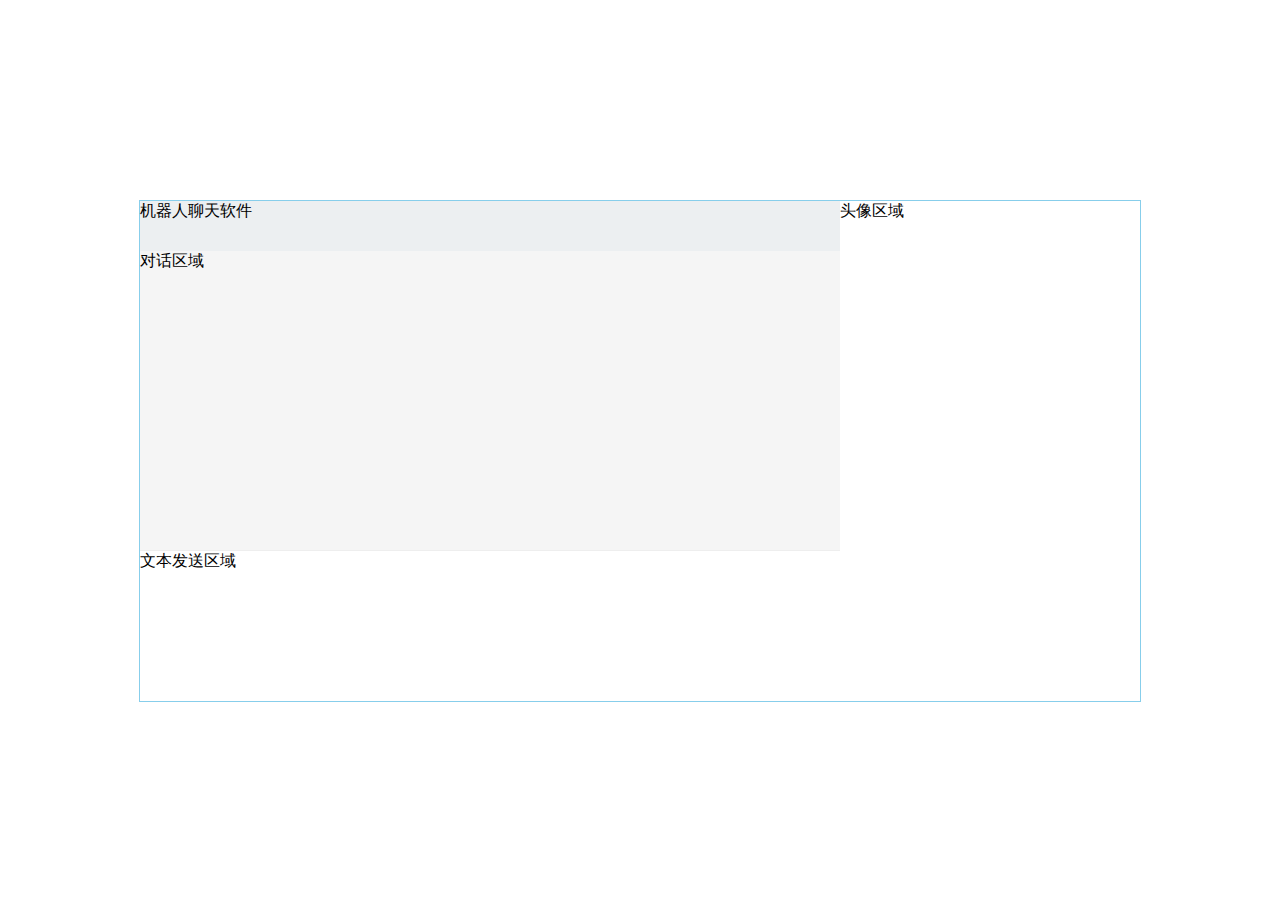
==== index.html @ 693d5f38 "ming的聊天机器人" ====
<!DOCTYPE html>
<html lang="en">

<head>
    <meta charset="UTF-8">
    <meta name="viewport" content="width=device-width, initial-scale=1.0">
    <title>Document</title>
</head>

<body>
    <div class="biggin">
        <div class="left">
            <div class="one">
                机器人聊天软件
            </div>
            <div class="two">
                对话区域
            </div>
            <div class="three">
                文本发送区域
            </div>
        </div>
        <div class="right">
            头像区域
        </div>
    </div>
</body>
<style scoped>
    .biggin {
        display: flex;
        width: 1000px;
        height: 500px;
        border: 1px solid skyblue;
        margin: 0 auto;
        margin-top: 200px;
    }

    .left {
        display: flex;
        flex-direction: column;
        width: 700px;
    }

    .right {
        display: flex;
        width: 300px;
        height: 500px;
    }

    .one {
        display: flex;
        width: 100%;
        height: 50px;
        background: #eceff1;
    }

    .two {
        display: flex;
        width: 100%;
        height: 300px;
        background: #f5f5f5;
    }

    .three {
        display: flex;
        width: 100%;
        height: 150px;
        border-top: 1px solid #eee;
    }
</style>

</html>
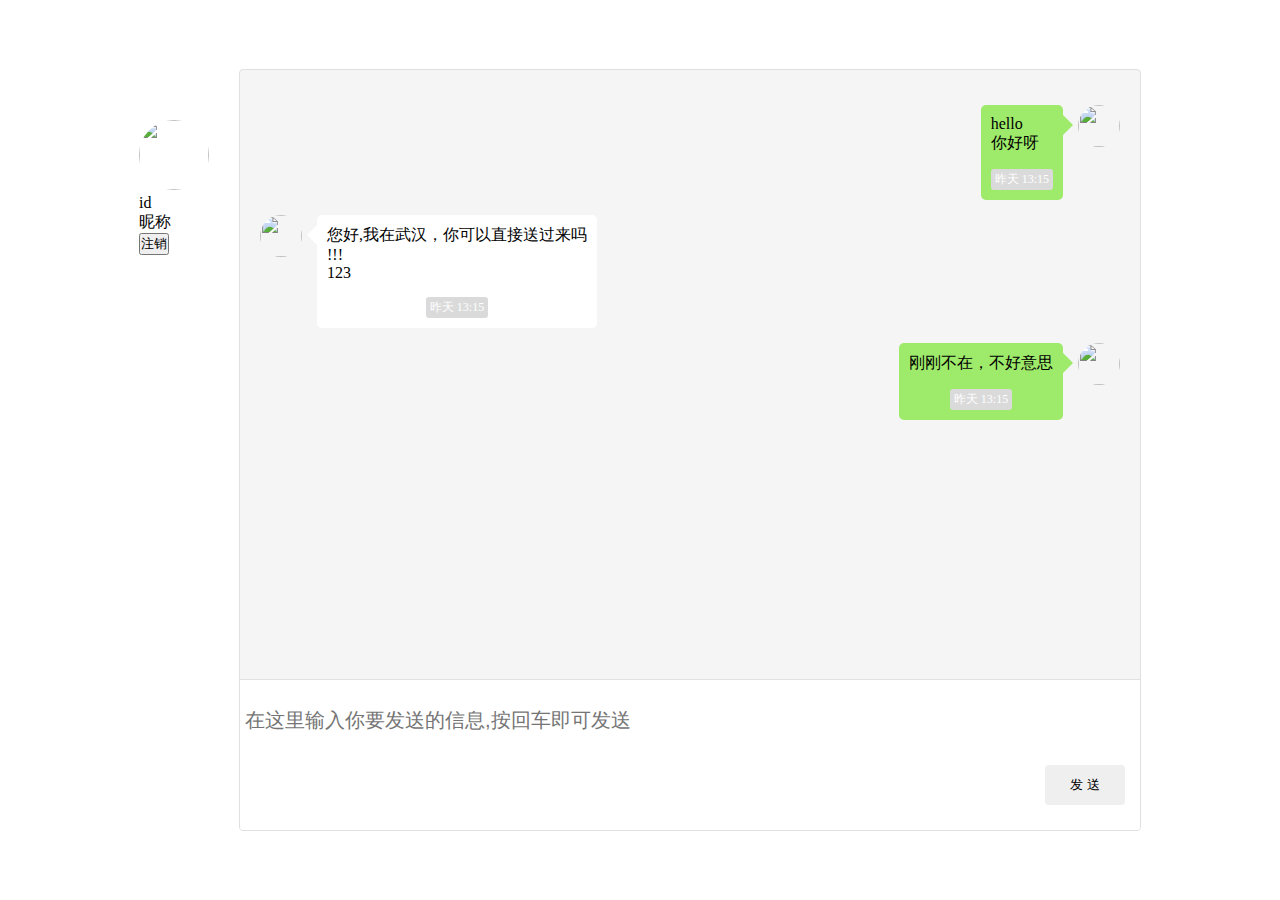
==== commit abd3f37d: "修改了index.html" ====
--- a/index.html
+++ b/index.html
@@ -1,72 +1,76 @@
 <!DOCTYPE html>
 <html lang="en">
+  <head>
+    <meta charset="UTF-8" />
+    <meta name="viewport" content="width=device-width, initial-scale=1.0" />
+    <title>Document</title>
+    <link rel="stylesheet" href="./css/index2.css" />
+  </head>
+    <div class="bian-hd">
+      <div>
+        <img
+          src="https://tupian.qqw21.com/article/UploadPic/2019-6/20196122349127590.jpeg"
+        />
+      </div>
+      <div id="nickname">id</div>
+      <div id="loginId">昵称</div>
+      <button class="close">注销</button>
+    </div>
+    
+    <div class="container">
+        <!-- 聊天框 -->
+        <div class="content chat-container  ">
+          <div class="item item-right  chat-conten me">
+          <div class="bubble bubble-right">
+            hello<br />你好呀
+            <div class="item item-center"><span>昨天 13:15</span></div>
+          </div>
+          <div class="avatar">
+            <img
+              src="https://tupian.qqw21.com/article/UploadPic/2019-6/20196122349127590.jpeg"
+            />
+          </div>
+        </div>
+        
+        <div class="item item-left chat-conten">
+          <div class="avatar">
+            <img
+              src="https://www.keaitupian.cn/cjpic/frombd/2/253/1676065055/2828606542.jpg"
+            />
+          </div>
+          <div class="bubble bubble-left">
+            您好,我在武汉，你可以直接送过来吗<br />!!!<br />123
+            <div class="item item-center"><span>昨天 13:15</span></div>
+          </div>
+        </div>
 
-<head>
-    <meta charset="UTF-8">
-    <meta name="viewport" content="width=device-width, initial-scale=1.0">
-    <title>Document</title>
-</head>
-
-<body>
-    <div class="biggin">
-        <div class="left">
-            <div class="one">
-                机器人聊天软件
-            </div>
-            <div class="two">
-                对话区域
-            </div>
-            <div class="three">
-                文本发送区域
-            </div>
+        <div class="item item-right">
+          <div class="bubble bubble-right">
+            刚刚不在，不好意思
+            <div class="item item-center"><span>昨天 13:15</span></div>
+          </div>
+          <div class="avatar">
+            <img
+              src="https://tupian.qqw21.com/article/UploadPic/2019-6/20196122349127590.jpeg"
+            />
+          </div>
         </div>
-        <div class="right">
-            头像区域
+     </div> 
+      <div class="input-area">
+        <form class="msg-container" name="msg-container">
+        <input
+          name="text"
+          id="textarea"
+          placeholder="在这里输入你要发送的信息,按回车即可发送"
+        ></input>
+        <div class="button-area">
+          <button id="send-btn">发 送</button>
         </div>
+        </form>
+      </div>
     </div>
-</body>
-<style scoped>
-    .biggin {
-        display: flex;
-        width: 1000px;
-        height: 500px;
-        border: 1px solid skyblue;
-        margin: 0 auto;
-        margin-top: 200px;
-    }
-
-    .left {
-        display: flex;
-        flex-direction: column;
-        width: 700px;
-    }
-
-    .right {
-        display: flex;
-        width: 300px;
-        height: 500px;
-    }
-
-    .one {
-        display: flex;
-        width: 100%;
-        height: 50px;
-        background: #eceff1;
-    }
-
-    .two {
-        display: flex;
-        width: 100%;
-        height: 300px;
-        background: #f5f5f5;
-    }
-
-    .three {
-        display: flex;
-        width: 100%;
-        height: 150px;
-        border-top: 1px solid #eee;
-    }
-</style>
-
-</html>+  </body>
+  <script src="./js/api.js"></script>
+  <script src="./js/common.js"></script>
+  <script src="./js/index2.js"></script>
+</html>
--- a/css/index2.css
+++ b/css/index2.css
@@ -0,0 +1,183 @@
+* {
+  padding: 0;
+  margin: 0;
+}
+
+body {
+  height: 100vh;
+  width: 100%;
+  display: flex;
+  align-items: center;
+  justify-content: center;
+}
+
+.bian-hd {
+  height: 660px;
+  width: 100px;
+}
+.bian-hd img {
+  width: 70px;
+  height: 70px;
+  border-radius: 50%;
+}
+.container {
+  height: 760px;
+  width: 900px;
+  border-radius: 4px;
+  border: 0.5px solid #e0e0e0;
+  background-color: #f5f5f5;
+  display: flex;
+  flex-flow: column;
+  overflow: hidden;
+}
+
+.content {
+  width: calc(100% - 40px);
+  padding: 20px;
+  overflow-y: scroll;
+  flex: 1;
+}
+
+.content:hover::-webkit-scrollbar-thumb {
+  background: rgba(0, 0, 0, 0.1);
+}
+
+.bubble {
+  max-width: 400px;
+  padding: 10px;
+  border-radius: 5px;
+  position: relative;
+  color: #000;
+  word-wrap: break-word;
+  word-break: normal;
+}
+
+.item-left .bubble {
+  margin-left: 15px;
+  background-color: #fff;
+}
+
+.item-left .bubble:before {
+  content: "";
+  position: absolute;
+  width: 0;
+  height: 0;
+  border-left: 10px solid transparent;
+  border-top: 10px solid transparent;
+  border-right: 10px solid #fff;
+  border-bottom: 10px solid transparent;
+  left: -20px;
+}
+
+.item-right .bubble {
+  margin-right: 15px;
+  background-color: #9eea6a;
+}
+
+.item-right .bubble:before {
+  content: "";
+  position: absolute;
+  width: 0;
+  height: 0;
+  border-left: 10px solid #9eea6a;
+  border-top: 10px solid transparent;
+  border-right: 10px solid transparent;
+  border-bottom: 10px solid transparent;
+  right: -20px;
+}
+
+.item {
+  margin-top: 15px;
+  display: flex;
+  width: 100%;
+}
+
+.item.item-right {
+  justify-content: flex-end;
+}
+
+.item.item-center {
+  justify-content: center;
+}
+
+.item.item-center span {
+  font-size: 12px;
+  padding: 2px 4px;
+  color: #fff;
+  background-color: #dadada;
+  border-radius: 3px;
+  -moz-user-select: none;
+  /*火狐*/
+  -webkit-user-select: none;
+  /*webkit浏览器*/
+  -ms-user-select: none;
+  /*IE10*/
+  -khtml-user-select: none;
+  /*早期浏览器*/
+  user-select: none;
+}
+
+.avatar img {
+  width: 42px;
+  height: 42px;
+  border-radius: 50%;
+}
+
+.input-area {
+  border-top: 0.5px solid #e0e0e0;
+  height: 150px;
+  display: flex;
+  flex-flow: column;
+  background-color: #fff;
+}
+
+#textarea {
+  flex: 1;
+  padding: 5px;
+  font-size: 20px;
+  border: none;
+  cursor: pointer;
+  overflow-y: auto;
+  overflow-x: hidden;
+  outline: none;
+  resize: none;
+  height: 70px;
+  width: 765px;
+  word-wrap: break-word;
+}
+
+.button-area {
+  display: flex;
+  height: 40px;
+  margin-right: 10px;
+  line-height: 40px;
+  padding: 5px;
+  justify-content: flex-end;
+}
+
+.button-area button {
+  width: 80px;
+  border: none;
+  outline: none;
+  border-radius: 4px;
+  float: right;
+  cursor: pointer;
+}
+
+/* 设置滚动条的样式 */
+::-webkit-scrollbar {
+  width: 10px;
+}
+
+/* 滚动槽 */
+::-webkit-scrollbar-track {
+  -webkit-box-shadow: inset006pxrgba(0, 0, 0, 0.3);
+  border-radius: 8px;
+}
+
+/* 滚动条滑块 */
+::-webkit-scrollbar-thumb {
+  border-radius: 10px;
+  background: rgba(0, 0, 0, 0);
+  -webkit-box-shadow: inset006pxrgba(0, 0, 0, 0.5);
+}
